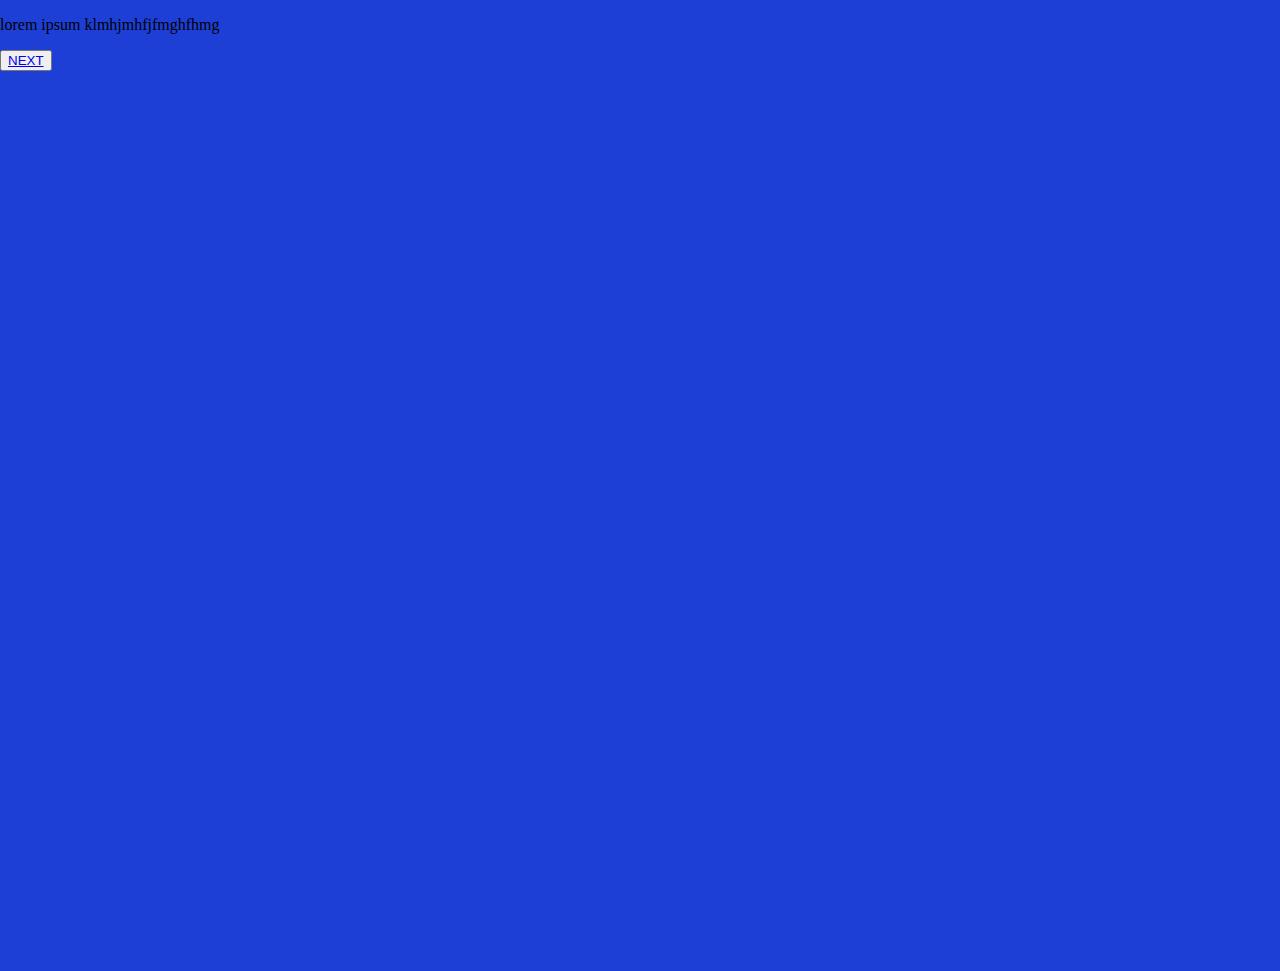
==== page_1.html @ 79ce1456 "assets - html - css" ====
<!DOCTYPE html>
<html lang="en">
 <head>
   <meta charset="utf-8" />
   <meta name="viewport" content="width=device-width, initial-scale=1.0">
 
   <title>Sketch</title>
 
   <link rel="stylesheet" type="text/css" href="style.css">
 
   <script src="libraries/p5.min.js"></script>
   <script src="libraries/p5.sound.min.js"></script>
 </head>
 
 <body>
 
   <script src="sketch_bg.js"> </script>
 
 
   <div class="rect" >
     <div class="rect1">
     </div>
     <div class="rect2">
      <p> lorem ipsum klmhjmhfjfmghfhmg</p>
      <button><a href="page_2.html">NEXT</a></button>
     </div>
 </div>
---- style.css ----
html, body {
  margin: 0;
  padding: 0;
  background-color: #1d3fd6;
 }
  
  
 canvas {
  display: block;
 }
  
 .button {
  background-color: white;
  border:0.16em solid #1d3fd6;
  padding: 15px 32px;
  color: 29, 64, 214;
  text-align: center;
  text-decoration: none;
  display: inline-block;
  font-size: 25px;
 }
  
 .button:hover{
  background-color: #1d3fd6;
  color: white ;
  border-color: white;
 }
  
 text{
  font-size: 20;
  text-align: center;
 }
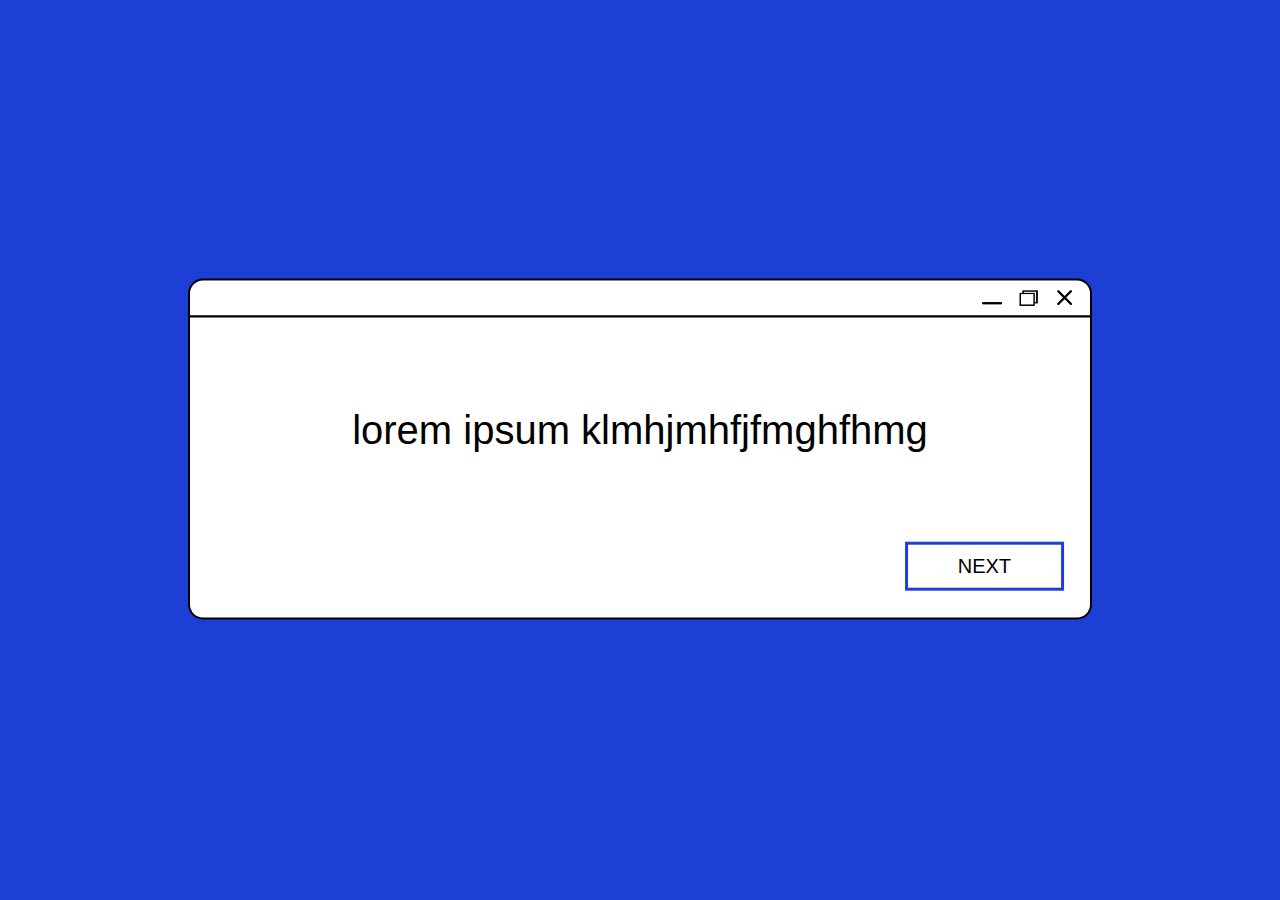
==== commit dd9375e4: "aggiunta topbar" ====
--- a/page_1.html
+++ b/page_1.html
@@ -19,9 +19,10 @@
  
    <div class="rect" >
      <div class="rect1">
+      <img src="assets/toptab.png" class="toptab"/>
      </div>
      <div class="rect2">
       <p> lorem ipsum klmhjmhfjfmghfhmg</p>
-      <button><a href="page_2.html">NEXT</a></button>
+      <button class="button bpage1"><a href="page_2.html">NEXT</a></button>
      </div>
  </div>
--- a/style.css
+++ b/style.css
@@ -12,12 +12,24 @@
  .button {
   background-color: white;
   border:0.16em solid #1d3fd6;
-  padding: 15px 32px;
-  color: 29, 64, 214;
-  text-align: center;
-  text-decoration: none;
+  margin: 10px;
+  font-size: 20px;
+  transition-duration: 0.4s;
+  padding: 10px 50px;
+  transform: translateY(-30%);
   display: inline-block;
-  font-size: 25px;
+  
+ }
+
+ .toptab {
+   float: right;
+   width: 10%;
+   transform: translateY(60%) translateX(-20%)
+
+ }
+
+ .button_cont {
+   text-align: center;
  }
   
  .button:hover{
@@ -26,8 +38,74 @@
   border-color: white;
  }
   
+.bpage1 {
+  float:right;
+  transform: translateX(-10%) translateY(80%)
+}
+
+
  text{
   font-size: 20;
   text-align: center;
  }
- + 
+ * {
+  font-family: Arial, Helvetica, sans-serif;
+}
+
+
+
+
+.rect {
+  position: absolute;
+left: 50%;
+top: 50%;
+transform: translate(-50%, -50%);
+}
+
+.rect1{
+ width:900px;
+height:35px;
+ border-width: 2px;
+border-style: solid;
+border-top-left-radius: 15px;
+border-top-right-radius: 15px;
+background-color: white;
+}
+
+.rect2{
+  width: 900px;
+ height:300px;
+ transform: translateY(-2px);
+ border-style: solid;
+ border-width: 2px;
+ border-bottom-left-radius: 15px;
+ border-bottom-right-radius: 15px;
+ background-color: white;
+ }
+
+ .rect2 p{
+  margin-top: 10%;
+  text-align: center;
+  font-size: 40px;
+ }
+
+
+
+
+
+ a {
+
+  color: black;
+  text-decoration: none;
+
+ }
+
+
+ 
+
+.testohome {
+  font-size: 140px;
+  margin:0px;
+  position: relative;
+}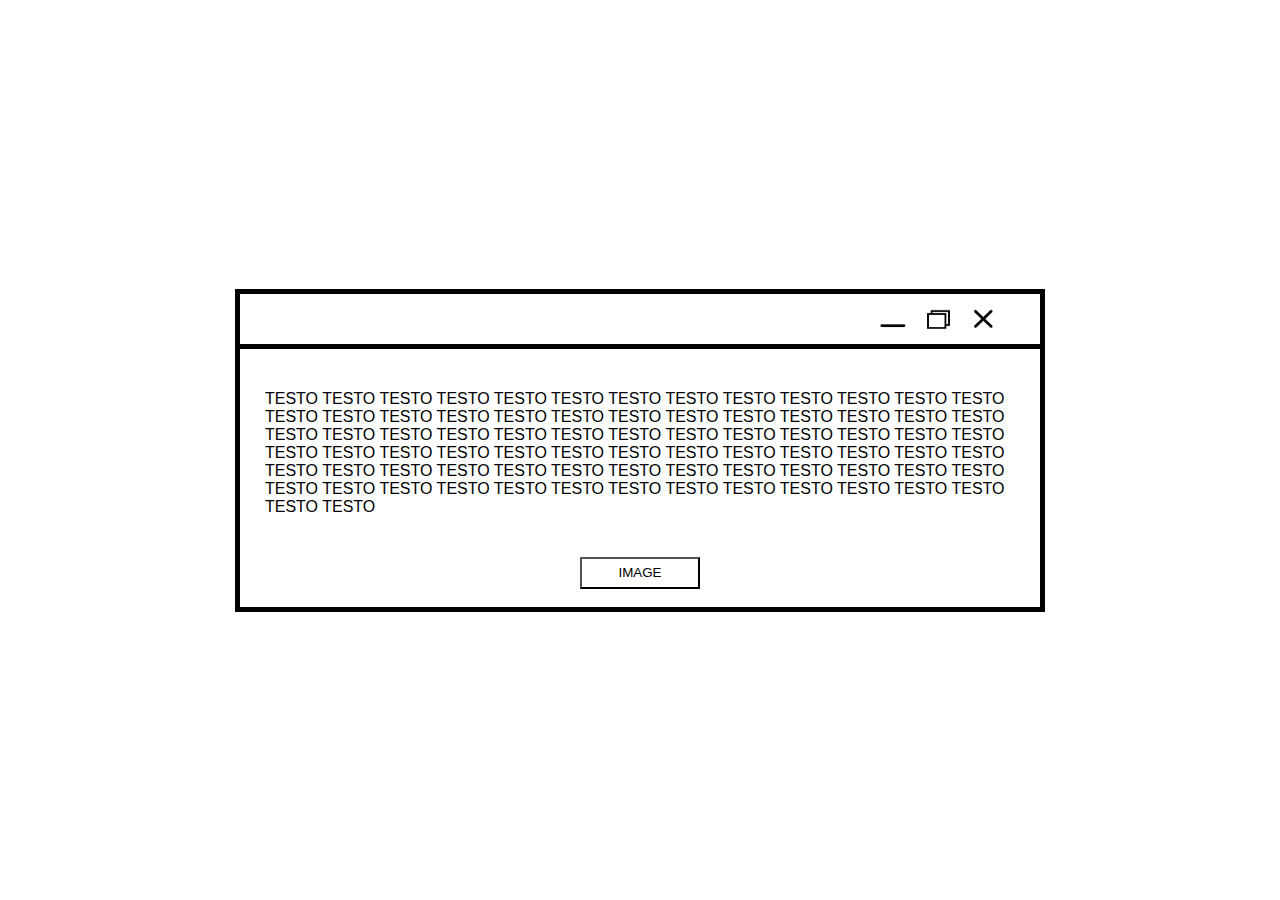
==== commit a9ea1d32: "visualization-1" ====
--- a/page_1.html
+++ b/page_1.html
@@ -12,17 +12,73 @@
    <script src="libraries/p5.sound.min.js"></script>
  </head>
  
- <body>
+
+<body>
+<!---
+ <body class= "pagine_blu">
  
-   <script src="sketch_bg.js"> </script>
- 
+   <div class="script">
+     <script src="sketch_bg.js"> </script>
+    </div>
+  
  
    <div class="rect" >
      <div class="rect1">
       <img src="assets/toptab.png" class="toptab"/>
      </div>
      <div class="rect2">
-      <p> lorem ipsum klmhjmhfjfmghfhmg</p>
-      <button class="button bpage1"><a href="page_2.html">NEXT</a></button>
+      <p id="pag1"> Lorem ipsum dolor sit amet, 
+        consectetur adipiscing elit, 
+        sed do eiusmod tempor incididunt 
+        ut labore et dolore magna aliqua. 
+        Ut enim ad minim veniam."
+        </p>
+      <button class="button bpage1" ><a href="page_2.html">
+        NEXT</a></button>
      </div>
  </div>
+-->
+
+<div class="question-page-box">
+  <div class="question-box">
+
+    <div class="question-box-top">
+      <img src="assets/toptab.png" class="toptab"/>
+    </div>
+    <div class="question-box-in">
+
+      <div class="question-box-text-div">
+        <p class="question-box-text-p">
+          TESTO TESTO TESTO TESTO TESTO
+          TESTO TESTO TESTO TESTO TESTO
+          TESTO TESTO TESTO TESTO TESTO
+          TESTO TESTO TESTO TESTO TESTO
+          TESTO TESTO TESTO TESTO TESTO
+          TESTO TESTO TESTO TESTO TESTO
+          TESTO TESTO TESTO TESTO TESTO
+          TESTO TESTO TESTO TESTO TESTO
+          TESTO TESTO TESTO TESTO TESTO
+          TESTO TESTO TESTO TESTO TESTO
+          TESTO TESTO TESTO TESTO TESTO
+          TESTO TESTO TESTO TESTO TESTO
+          TESTO TESTO TESTO TESTO TESTO
+          TESTO TESTO TESTO TESTO TESTO
+          TESTO TESTO TESTO TESTO TESTO
+          TESTO TESTO TESTO TESTO TESTO
+        </p>
+      </div>
+
+    
+    </div>
+
+    <div class="single-button-div">
+      <button class="button-image">
+        IMAGE
+      </button>
+    </div>
+  
+  </div>
+</div>
+
+</body>
+</html>--- a/style.css
+++ b/style.css
@@ -1,36 +1,43 @@
+
 html, body {
-  margin: 0;
-  padding: 0;
-  background-color: #1d3fd6;
- }
-  
-  
+  height: 100%;
+  width: 100%;
+  margin: 0px;
+  cursor: url('image-path.png'),auto;
+  
+ }
+
+
+
  canvas {
   display: block;
  }
   
  .button {
   background-color: white;
-  border:0.16em solid #1d3fd6;
-  margin: 10px;
+  border: 0.16em solid #1d3fd6;
+  margin: 10px 0px;
   font-size: 20px;
-  transition-duration: 0.4s;
-  padding: 10px 50px;
-  transform: translateY(-30%);
+  padding: 10px 30px;
   display: inline-block;
-  
- }
+ }
+
+
 
  .toptab {
    float: right;
-   width: 10%;
-   transform: translateY(60%) translateX(-20%)
-
- }
+   width: 15%; /*10*/
+   transform: translateY(80%) translateX(-20%)
+
+ }
+
+
 
  .button_cont {
    text-align: center;
- }
+ } 
+
+ 
   
  .button:hover{
   background-color: #1d3fd6;
@@ -40,9 +47,15 @@
   
 .bpage1 {
   float:right;
-  transform: translateX(-10%) translateY(80%)
-}
-
+  transform: translateX(0%) translateY(-15px)
+}
+
+/*
+#button_page1_text:hover {
+  color: white;
+  margin: 0px;
+ }
+ */
 
  text{
   font-size: 20;
@@ -50,44 +63,61 @@
  }
  
  * {
-  font-family: Arial, Helvetica, sans-serif;
+  font-family: Helvetica, Arial, sans-serif;
 }
 
 
 
 
 .rect {
-  position: absolute;
+position: absolute;
 left: 50%;
 top: 50%;
 transform: translate(-50%, -50%);
+padding: 0%
 }
 
 .rect1{
- width:900px;
-height:35px;
- border-width: 2px;
+width: 800px; /*900px*/
+height: 50px;  /*35px*/
+border-width: 2px;
+border-color: white;
 border-style: solid;
-border-top-left-radius: 15px;
-border-top-right-radius: 15px;
-background-color: white;
+/*border-top-left-radius: 15px;
+border-top-right-radius: 15px;*/
+background-color:#1d3fd6;
+margin: 0px
 }
 
 .rect2{
-  width: 900px;
- height:300px;
+ width: 700px;
+ height: 300px;  /*300px*/
  transform: translateY(-2px);
  border-style: solid;
  border-width: 2px;
- border-bottom-left-radius: 15px;
- border-bottom-right-radius: 15px;
- background-color: white;
+ border-color:white;
+ /*border-bottom-left-radius: 15px;
+ border-bottom-right-radius: 15px;*/
+ background-color: #1d3fd6;
+ padding: 50px;
+ padding-top: 0px;
+ padding-bottom: 75px;
  }
 
  .rect2 p{
-  margin-top: 10%;
+  /*margin-top: 10%;*/
   text-align: center;
-  font-size: 40px;
+  font-size: 42px;
+  overflow: hidden;
+  text-overflow: clip;
+  word-wrap: break-word;
+  margin-bottom: 0px
+ }
+
+ #pag1 {
+  text-align: justify;
+  color: white;
+
  }
 
 
@@ -104,8 +134,334 @@
 
  
 
-.testohome {
-  font-size: 140px;
-  margin:0px;
+#testo-home {
+  font-size: 8em;
+  margin: 0px;
   position: relative;
-}+  word-wrap: break-word;
+  display: flex;
+  justify-content: center;
+  align-items: center;
+}
+
+#home-text-box { 
+
+  width: 100%;
+  height: 100%;
+  display: flex;
+  justify-content: center;
+  align-items: center;
+  
+
+  background-color :red;
+  
+}
+
+#homepage_button { 
+  transform: translateY(-600%) translateX(0%)
+}
+
+.pagine_blu { 
+  background-color: #1d3fd6;
+ 
+}
+
+#background-sketch { 
+  background-color: #1d3fd6;
+  z-index: -10;
+  width: 100%;
+  height: 100%;
+}
+
+
+#homepage-bigbox { 
+  display: flex; 
+}
+
+
+
+
+/* HOMEPAGE */
+ .big-container { 
+  display: flex; 
+  
+  width: 100%;
+  height: 100%;
+  background: none;
+ 
+}
+
+div .big-text  { 
+  
+  width: 90%;
+  height: 80%;
+  
+  display: flex;
+  padding: 5%;
+  background: none;
+}
+
+.big-text-in { 
+  font-size: 108px;
+  margin: 0px;
+  
+  line-height: 96px;
+  background: none;
+  
+}
+
+.button-forward  { 
+  width: 160px;
+  height: 56px;
+  position: absolute;
+  left: 83.1%;
+  top: 81.5%;
+  
+}
+
+#sketch-background { 
+
+  z-index: -100;
+  width: 100%;
+  height: 100%;
+  position: absolute;
+  left: 0px;
+  top: 0px;
+  width: 100%;
+  height: 100%;
+  display: flex;
+  
+}
+
+
+/* PAGINA UNO */
+
+.question-page-box {
+  display: flex;
+  justify-content: center;
+  align-items: center;
+  width: 100%;
+  height: 100%;
+  background-color: white;
+  margin: 0px;
+  
+  }
+
+
+.question-box {
+  width: 800px;
+  
+  background-color: white;
+  overflow: auto;
+  border: 5px solid black;
+  }
+
+.question-box-top {
+  width: 750px;
+  height: 50px;
+  background-color:white;
+  padding-left: 25px;
+  padding-right: 25px;
+  border-bottom: 5px solid black;
+  }
+
+  .question-box-in {
+    width: 750px;
+    
+    padding: 25px;
+    background-color:white;
+    
+    
+    
+    }
+
+    .single-button-div {
+      width: 800px;
+      height: 50px;
+      
+      background-color: white;
+      display: flex; 
+      justify-content: center;
+  align-items: top;
+  
+      }
+
+.button-image  {
+  width: 120px;
+  height: 32px;
+  background-color: white;
+
+  }
+
+  .question-box-text-p {
+    overflow: auto;
+    }
+
+
+    .toptab {
+      float: right;
+      width: 15%; /*10*/
+      transform: translateY(80%) translateX(-20%)
+   
+    }
+
+    
+/* PAGINA 2 */
+
+.double-button-div {
+  width: 800px;
+  height: 50px;    
+  background-color: orange;
+  display: flex; 
+  justify-content: center;
+  align-items: top;
+  
+}
+
+.double-button {
+  margin-left: 10%;
+  margin-right: 10%;
+  /* STILE BOTTONI */
+  }
+
+
+
+
+
+.rect{
+  width: 800px; /*900px*/
+  height: 500px;  /*35px*/
+  border-width: 2px;
+  border-color: white;
+  border-style: solid;
+  /*border-top-left-radius: 15px;
+  border-top-right-radius: 15px;*/
+  background-color: yellow;
+  margin: 0px
+  }
+  
+  
+  .rect1{
+   width: 700px;
+   height: 300px;  /*300px*/
+   transform: translateY(-2px);
+   border-style: solid;
+   border-width: 2px;
+   border-color:white;
+   /*border-bottom-left-radius: 15px;
+   border-bottom-right-radius: 15px;*/
+   background-color: red;
+   padding: 50px;
+   padding-top: 0px;
+   padding-bottom: 75px;
+   }
+  
+
+   .interaction-text {
+    color:red;
+    font-size: 108px;
+    margin: 0px;
+  
+    line-height: 96px;
+    background: none;
+  
+
+    }
+
+    
+
+   
+   
+  /* PROVA DIV */
+
+
+.myClass {
+  width: 600px; 
+  background-color: purple;
+  height: 600px;
+ 
+
+}
+
+.myP {
+  color: red;
+  font-size: 12px;
+}
+
+.myDiv2 {
+  background-color: yellow;
+  height: 700px;
+  width: 200px;
+  position: absolute;
+
+  
+}
+
+
+.asters {
+  width: 50px;
+  height: 50px;
+  
+}
+
+
+/* INTERACTION PARTS */
+
+.button-symbol {
+  width: 182px;
+  height: 182px;
+  font-size: 102px;
+  color: white;
+  background: #1d3fd6;
+  border: solid white 3px;
+  outline: none;
+  
+  outline: none;
+  display: flex; 
+  align-items: center; 
+  justify-content: center;
+}
+
+.button-symbol:hover {
+  width: 182px;
+  height: 182px;
+  font-size: 102px;
+  color: #1d3fd6;
+  background: white;
+
+  
+  outline: none;
+  
+  outline: none;
+  display: flex; 
+  align-items: center; 
+  justify-content: center;
+}
+
+  
+  
+  
+  
+  
+   
+  
+  
+   
+  
+  
+  
+ 
+  
+ 
+  
+  
+  
+  
+  
+  
+  
+  
+
+
+
+
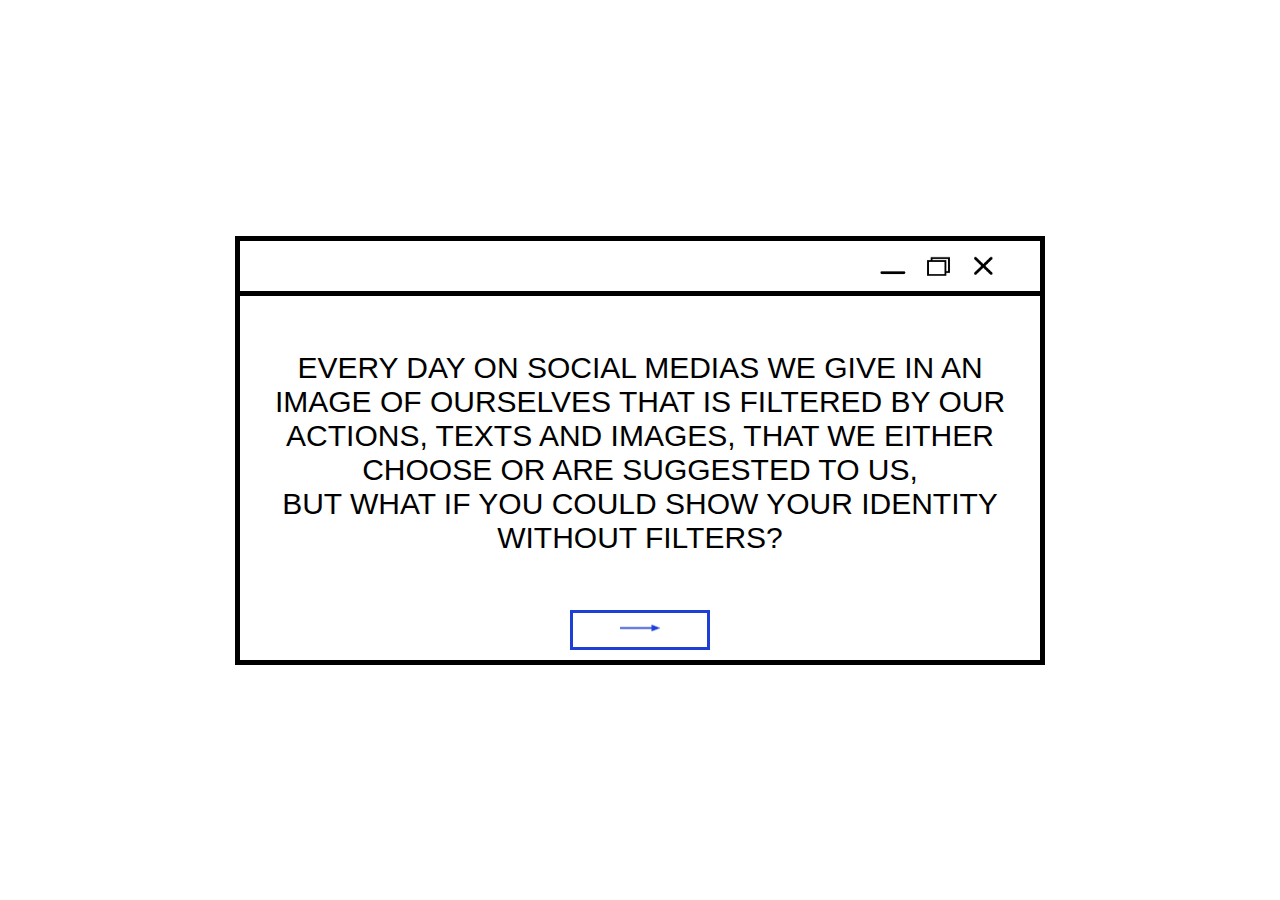
==== commit eb7a6f54: "visualization-2" ====
--- a/page_1.html
+++ b/page_1.html
@@ -1,84 +1,70 @@
-<!DOCTYPE html>
-<html lang="en">
- <head>
-   <meta charset="utf-8" />
-   <meta name="viewport" content="width=device-width, initial-scale=1.0">
- 
-   <title>Sketch</title>
- 
-   <link rel="stylesheet" type="text/css" href="style.css">
- 
-   <script src="libraries/p5.min.js"></script>
-   <script src="libraries/p5.sound.min.js"></script>
- </head>
- 
-
-<body>
-<!---
- <body class= "pagine_blu">
- 
-   <div class="script">
-     <script src="sketch_bg.js"> </script>
-    </div>
-  
- 
-   <div class="rect" >
-     <div class="rect1">
-      <img src="assets/toptab.png" class="toptab"/>
-     </div>
-     <div class="rect2">
-      <p id="pag1"> Lorem ipsum dolor sit amet, 
-        consectetur adipiscing elit, 
-        sed do eiusmod tempor incididunt 
-        ut labore et dolore magna aliqua. 
-        Ut enim ad minim veniam."
-        </p>
-      <button class="button bpage1" ><a href="page_2.html">
-        NEXT</a></button>
-     </div>
- </div>
--->
-
-<div class="question-page-box">
-  <div class="question-box">
-
-    <div class="question-box-top">
-      <img src="assets/toptab.png" class="toptab"/>
-    </div>
-    <div class="question-box-in">
-
-      <div class="question-box-text-div">
-        <p class="question-box-text-p">
-          TESTO TESTO TESTO TESTO TESTO
-          TESTO TESTO TESTO TESTO TESTO
-          TESTO TESTO TESTO TESTO TESTO
-          TESTO TESTO TESTO TESTO TESTO
-          TESTO TESTO TESTO TESTO TESTO
-          TESTO TESTO TESTO TESTO TESTO
-          TESTO TESTO TESTO TESTO TESTO
-          TESTO TESTO TESTO TESTO TESTO
-          TESTO TESTO TESTO TESTO TESTO
-          TESTO TESTO TESTO TESTO TESTO
-          TESTO TESTO TESTO TESTO TESTO
-          TESTO TESTO TESTO TESTO TESTO
-          TESTO TESTO TESTO TESTO TESTO
-          TESTO TESTO TESTO TESTO TESTO
-          TESTO TESTO TESTO TESTO TESTO
-          TESTO TESTO TESTO TESTO TESTO
-        </p>
-      </div>
-
-    
-    </div>
-
-    <div class="single-button-div">
-      <button class="button-image">
-        IMAGE
-      </button>
-    </div>
-  
-  </div>
-</div>
-
-</body>
+<!DOCTYPE html>
+<html lang="en">
+ <head>
+   <meta charset="utf-8" />
+   <meta name="viewport" content="width=device-width, initial-scale=1.0">
+ 
+   <title>Sketch</title>
+ 
+   <link rel="stylesheet" type="text/css" href="style.css">
+ 
+   <script src="libraries/p5.min.js"></script>
+   <script src="libraries/p5.sound.min.js"></script>
+ </head>
+ 
+
+<body>
+<!---
+ <body class= "pagine_blu">
+ 
+   <div class="script">
+     <script src="sketch_bg.js"> </script>
+    </div>
+  
+ 
+   <div class="rect" >
+     <div class="rect1">
+      <img src="assets/toptab.png" class="toptab"/>
+     </div>
+     <div class="rect2">
+      <p id="pag1"> Lorem ipsum dolor sit amet, 
+        consectetur adipiscing elit, 
+        sed do eiusmod tempor incididunt 
+        ut labore et dolore magna aliqua. 
+        Ut enim ad minim veniam."
+        </p>
+      <button class="button bpage1" ><a href="page_2.html">
+        NEXT</a></button>
+     </div>
+ </div>
+-->
+
+<div class="question-page-box">
+  <div class="question-box">
+
+    <div class="question-box-top">
+      <img src="assets/toptab.png" class="toptab"/>
+    </div>
+    <div class="question-box-in">
+
+      <div class="question-box-text-div">
+        <p class="question-box-text-p">
+         EVERY DAY ON SOCIAL MEDIAS WE GIVE IN AN IMAGE OF OURSELVES THAT IS FILTERED BY OUR ACTIONS, TEXTS AND IMAGES, THAT WE EITHER CHOOSE OR ARE SUGGESTED TO US, 
+        <br>BUT WHAT IF YOU COULD SHOW YOUR IDENTITY WITHOUT FILTERS?
+        </p>
+      </div>
+
+    
+    </div>
+
+    <div class="single-button-div">
+      <button class="button-image" onclick="window.location.href='page_2.html';">
+        <img src="assets/button-forward.png" width="40px" style="align-content: center;">
+      </button>
+    </div>
+  
+  </div>
+</div>
+
+</body>
 </html>--- a/style.css
+++ b/style.css
@@ -389,7 +389,7 @@
 }
 
 .myDiv2 {
-  background-color: yellow;
+  /*background-color: yellow;*/
   height: 700px;
   width: 200px;
   position: absolute;
@@ -438,30 +438,583 @@
   justify-content: center;
 }
 
+
+
+.button-symbol-small {
+  width: 120px;
+  height: 120px;
+  font-size: 72px;
+  color: white;
+  background: #1d3fd6;
+  border: solid white 3px;
+  outline: none;
+  
+  outline: none;
+  display: flex; 
+  align-items: center; 
+  justify-content: center;
+}
+
+
+
+
+.button-symbol-small:hover {
+  width: 120px;
+  height: 120px;
+  font-size: 72px;
+  color: #1d3fd6;
+  background: white;
+
+  
+  outline: none;
+  
+  outline: none;
+  display: flex; 
+  align-items: center; 
+  justify-content: center;
+}
   
   
   
   
   
    
-  
-  
+/* GRAPH */
+
+.button-graph {
+  margin-left: 10%;
+  margin-right: 10%;
+  width: 275px;
+  font-size: 24px;
+  margin-bottom: 5%;
+  color: black;
+  background: white; 
+  border: solid #1d3fd6 3px; 
+  outline: none
+}
+  
+.button-graph:hover {
+  
+  color: white;
+  background: #1d3fd6; 
+  border: solid #1d3fd6 3px; 
+  outline: none
+}
+  
+  
+.canvas-visual {
+  background: none;
+  border: 2px solid black;
+  display: flex; 
+  align-content: center; 
+  justify-content: center;
+}
    
   
   
   
- 
-  
- 
-  
-  
-  
-  
-  
-  
-  
-  
-
-
-
-
+
+
+/* CSS ELE */
+
+html, body {
+  height: 100%;
+  width: 100%;
+  margin: 0px;
+  cursor: url('image-path.png'),auto;
+  
+ }
+
+
+
+ canvas {
+  display: block;
+ }
+  
+ .button {
+  background-color: white;
+  border: 0.16em solid #1d3fd6;
+  margin: 10px 0px;
+  font-size: 20px;
+  padding: 10px 30px;
+  display: inline-block;
+ }
+
+
+
+ .toptab {
+   float: right;
+   width: 15%; /*10*/
+   transform: translateY(80%) translateX(-20%)
+
+ }
+
+
+
+ .button_cont {
+   text-align: center;
+ } 
+
+ 
+  
+ .button:hover{
+  background-color: #1d3fd6;
+  color: white ;
+  border-color: white;
+ }
+  
+.bpage1 {
+  float:right;
+  transform: translateX(0%) translateY(-15px)
+}
+
+/*
+#button_page1_text:hover {
+  color: white;
+  margin: 0px;
+ }
+ */
+
+ text{
+  font-size: 20;
+  text-align: center;
+ }
+ 
+ * {
+  font-family: Helvetica, Arial, sans-serif;
+}
+
+
+
+
+.rect {
+position: absolute;
+left: 50%;
+top: 50%;
+transform: translate(-50%, -50%);
+padding: 0%
+}
+
+.rect1{
+width: 800px; /*900px*/
+height: 50px;  /*35px*/
+border-width: 2px;
+border-color: white;
+border-style: solid;
+/*border-top-left-radius: 15px;
+border-top-right-radius: 15px;*/
+background-color:#1d3fd6;
+margin: 0px
+}
+
+.rect2{
+ width: 700px;
+ height: 300px;  /*300px*/
+ transform: translateY(-2px);
+ border-style: solid;
+ border-width: 2px;
+ border-color:white;
+ /*border-bottom-left-radius: 15px;
+ border-bottom-right-radius: 15px;*/
+ background-color: #1d3fd6;
+ padding: 50px;
+ padding-top: 0px;
+ padding-bottom: 75px;
+ }
+
+ .rect2 p{
+  /*margin-top: 10%;*/
+  text-align: center;
+  font-size: 42px;
+  overflow: hidden;
+  text-overflow: clip;
+  word-wrap: break-word;
+  margin-bottom: 0px
+ }
+
+ #pag1 {
+  text-align: justify;
+  color: white;
+
+ }
+
+
+
+
+
+ a {
+
+  color: black;
+  text-decoration: none;
+
+ }
+
+
+ 
+
+#testo-home {
+  font-size: 8em;
+  margin: 0px;
+  position: relative;
+  word-wrap: break-word;
+  display: flex;
+  justify-content: center;
+  align-items: center;
+}
+
+#home-text-box { 
+
+  width: 100%;
+  height: 100%;
+  display: flex;
+  justify-content: center;
+  align-items: center;
+  
+
+  background-color :red;
+  
+}
+
+#homepage_button { 
+  transform: translateY(-600%) translateX(0%)
+}
+
+.pagine_blu { 
+  background-color: #1d3fd6;
+ 
+}
+
+#background-sketch { 
+  background-color: #1d3fd6;
+  z-index: -10;
+  width: 100%;
+  height: 100%;
+}
+
+
+#homepage-bigbox { 
+  display: flex; 
+}
+
+
+
+
+/* HOMEPAGE */
+ .big-container { 
+  display: flex; 
+  
+  width: 100%;
+  height: 100%;
+  background: none;
+ 
+}
+
+div .big-text  { 
+  
+  width: 90%;
+  height: 80%;
+  
+  display: flex;
+  padding: 5%;
+  background: none;
+}
+
+.big-text-in { 
+  font-size: 108px;
+  margin: 0px;
+  
+  line-height: 96px;
+  background: none;
+  
+}
+
+.button-forward  { 
+  width: 160px;
+  height: 56px;
+  position: absolute;
+  left: 83.1%;
+  top: 81.5%;
+  
+}
+
+#sketch-background { 
+
+  z-index: -100;
+  width: 100%;
+  height: 100%;
+  position: absolute;
+  left: 0px;
+  top: 0px;
+  width: 100%;
+  height: 100%;
+  display: flex;
+  
+}
+
+
+/* PAGINA UNO */
+
+.question-page-box {
+  display: flex;
+  justify-content: center;
+  align-items: center;
+  width: 100%;
+  height: 100%;
+  background-color: white;
+  margin: 0px;
+  
+  }
+
+
+.question-box {
+  width: 800px;
+  
+  background-color: white;
+  overflow: auto;
+  border: 5px solid black;
+  }
+
+.question-box-top {
+  width: 750px;
+  height: 50px;
+  background-color:white;
+  padding-left: 25px;
+  padding-right: 25px;
+  border-bottom: 5px solid black;
+  }
+
+  .question-box-in {
+    width: 750px;
+    
+    padding: 25px;
+    background-color:white;
+    
+    
+    
+    }
+
+    .single-button-div {
+      width: 800px;
+      height: 50px;
+      
+      background-color: white;
+      display: flex; 
+      justify-content: center;
+  align-items: top;
+  
+      }
+
+.button-image  {
+  width: 140px;
+  height: 40px;
+  margin-bottom: 10%;
+  background-color: white;
+  border: solid #1d3fd6 3px;
+  outline: none;
+
+  }
+
+  .button-image:hover  {
+    width: 140px;
+    height: 40px;
+    margin-bottom: 10%;
+    background-color: #1d3fd6;
+    border: solid white 3px;
+    outline: none;
+    
+  }
+
+
+  
+ 
+  .question-box-text-p {
+    overflow: auto;
+    font-size: 30px;
+    text-align: center;
+    }
+
+
+
+    .toptab {
+      float: right;
+      width: 15%; /*10*/
+      transform: translateY(80%) translateX(-20%)
+   
+    }
+
+    
+/* PAGINA 2 */
+
+
+
+.double-button-div {
+  width: 800px;
+  height: 45px;    
+  /*background-color: orange;*/
+  display: flex; 
+  justify-content: center;
+  align-items: center;
+  
+}
+
+.double-button {
+  margin-left: 10%;
+  margin-right: 10%;
+  font-size: 30px;
+  margin-bottom: 5%;
+  color: black;
+  background: white;
+  border: solid #1d3fd6 3px;
+  outline: none;
+
+   /* STILE BOTTONI */
+
+  }
+
+
+  .double-button:hover {
+    background-color: #1d3fd6;
+    color: white ;
+    border-color: white;
+    
+   }
+
+  .double-button:hover + .hide {
+    visibility: visible;
+  }
+
+   .hide {
+     visibility:  hidden;
+     transform: translateY(-40%);
+   }
+
+
+
+
+.rect{
+  width: 800px; /*900px*/
+  height: 500px;  /*35px*/
+  border-width: 2px;
+  border-color: white;
+  border-style: solid;
+  /*border-top-left-radius: 15px;
+  border-top-right-radius: 15px;*/
+  background-color: yellow;
+  margin: 0px
+  }
+  
+  
+  .rect1{
+   width: 700px;
+   height: 300px;  /*300px*/
+   transform: translateY(-2px);
+   border-style: solid;
+   border-width: 2px;
+   border-color:white;
+   /*border-bottom-left-radius: 15px;
+   border-bottom-right-radius: 15px;*/
+   background-color: red;
+   padding: 50px;
+   padding-top: 0px;
+   padding-bottom: 75px;
+   }
+  
+
+   .interaction-text {
+    color:red;
+    font-size: 108px;
+    margin: 0px;
+  
+    line-height: 96px;
+    background: none;
+  
+
+    }
+
+
+
+    
+
+   
+   
+  /* PROVA DIV */
+
+
+.myClass {
+  width: 600px; 
+  background-color: purple;
+  height: 600px;
+ 
+
+}
+
+.myP {
+  color: red;
+  font-size: 12px;
+}
+
+.myDiv2 {
+  background-color: yellow;
+  height: 700px;
+  width: 200px;
+  position: absolute;
+
+  
+}
+
+
+.asters {
+  width: 50px;
+  height: 50px;
+  
+}
+
+
+/* INTERACTION PARTS */
+
+.button-symbol {
+  width: 182px;
+  height: 182px;
+  font-size: 102px;
+  color: white;
+  background: #1d3fd6;
+  border: solid white 3px;
+  outline: none;
+  
+  outline: none;
+  display: flex; 
+  align-items: center; 
+  justify-content: center;
+}
+
+.button-symbol:hover {
+  width: 182px;
+  height: 182px;
+  font-size: 102px;
+  color: #1d3fd6;
+  background: white;
+
+  
+  outline: none;
+  
+  outline: none;
+  display: flex; 
+  align-items: center; 
+  justify-content: center;
+}
+
+ 
+  
+ 
+  
+  
+  
+  
+  
+  
+  
+  
+
+
+
+
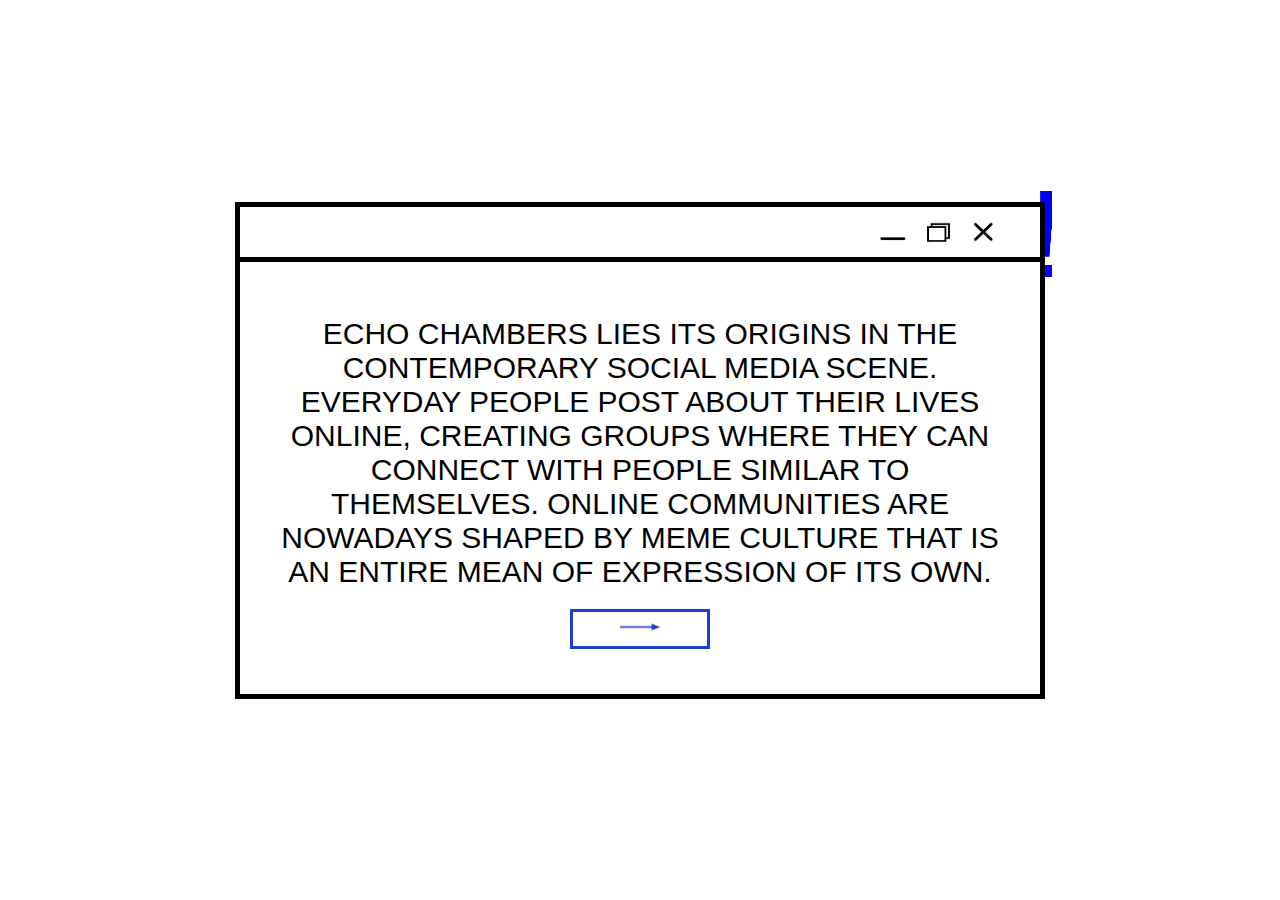
==== commit 6c7146cd: "grafico + profilo aggiornati + aggiunta sketch sfondo" ====
--- a/page_1.html
+++ b/page_1.html
@@ -4,7 +4,7 @@
    <meta charset="utf-8" />
    <meta name="viewport" content="width=device-width, initial-scale=1.0">
  
-   <title>Sketch</title>
+   <title>ECHO CHAMBER</title>
  
    <link rel="stylesheet" type="text/css" href="style.css">
  
@@ -14,57 +14,39 @@
  
 
 <body>
-<!---
- <body class= "pagine_blu">
- 
-   <div class="script">
-     <script src="sketch_bg.js"> </script>
-    </div>
-  
- 
-   <div class="rect" >
-     <div class="rect1">
-      <img src="assets/toptab.png" class="toptab"/>
-     </div>
-     <div class="rect2">
-      <p id="pag1"> Lorem ipsum dolor sit amet, 
-        consectetur adipiscing elit, 
-        sed do eiusmod tempor incididunt 
-        ut labore et dolore magna aliqua. 
-        Ut enim ad minim veniam."
-        </p>
-      <button class="button bpage1" ><a href="page_2.html">
-        NEXT</a></button>
-     </div>
- </div>
--->
 
-<div class="question-page-box">
-  <div class="question-box">
+  <div class="question-page-box">
+    <div class="question-box" id="over-sketch2">
 
     <div class="question-box-top">
       <img src="assets/toptab.png" class="toptab"/>
     </div>
+
     <div class="question-box-in">
-
       <div class="question-box-text-div">
         <p class="question-box-text-p">
-         EVERY DAY ON SOCIAL MEDIAS WE GIVE IN AN IMAGE OF OURSELVES THAT IS FILTERED BY OUR ACTIONS, TEXTS AND IMAGES, THAT WE EITHER CHOOSE OR ARE SUGGESTED TO US, 
-        <br>BUT WHAT IF YOU COULD SHOW YOUR IDENTITY WITHOUT FILTERS?
+        ECHO CHAMBERS LIES ITS ORIGINS IN THE CONTEMPORARY SOCIAL MEDIA SCENE. 
+        EVERYDAY PEOPLE POST ABOUT THEIR LIVES ONLINE, CREATING GROUPS WHERE THEY CAN CONNECT
+        WITH PEOPLE SIMILAR TO THEMSELVES. ONLINE COMMUNITIES ARE NOWADAYS SHAPED BY MEME CULTURE THAT IS AN ENTIRE
+        MEAN OF EXPRESSION OF ITS OWN.
         </p>
       </div>
-
-    
     </div>
 
     <div class="single-button-div">
-      <button class="button-image" onclick="window.location.href='page_2.html';">
-        <img src="assets/button-forward.png" width="40px" style="align-content: center;">
+      <button class="button-image"
+      id="homepage_button" onclick="window.location.href='page_2.html';">
+        <img src="assets/button-forward.png" id="bttn-image" 
+        width="40px" style="align-content: center;">
       </button>
     </div>
   
   </div>
-</div>
+  
+  <!--BACKGROUND SKETCH-->
+  <div class="script">
+    <script src="sketch_bg_2.js"> </script>
+  </div>
 
 </body>
 </html>--- a/style.css
+++ b/style.css
@@ -1,4 +1,3 @@
-
 html, body {
   height: 100%;
   width: 100%;
@@ -9,9 +8,7 @@
 
 
 
- canvas {
-  display: block;
- }
+ 
   
  .button {
   background-color: white;
@@ -157,9 +154,7 @@
   
 }
 
-#homepage_button { 
-  transform: translateY(-600%) translateX(0%)
-}
+
 
 .pagine_blu { 
   background-color: #1d3fd6;
@@ -278,11 +273,12 @@
     .single-button-div {
       width: 800px;
       height: 50px;
+    
       
-      background-color: white;
+    
       display: flex; 
       justify-content: center;
-  align-items: top;
+      align-items: center;
   
       }
 
@@ -311,7 +307,7 @@
 .double-button-div {
   width: 800px;
   height: 50px;    
-  background-color: orange;
+  
   display: flex; 
   justify-content: center;
   align-items: top;
@@ -484,7 +480,7 @@
 .button-graph {
   margin-left: 10%;
   margin-right: 10%;
-  width: 275px;
+  width: 285px;
   font-size: 24px;
   margin-bottom: 5%;
   color: black;
@@ -501,14 +497,24 @@
   outline: none
 }
   
-  
-.canvas-visual {
-  background: none;
-  border: 2px solid black;
+.button-graph:focus {
+  
+  color: white;
+  background: #1d3fd6; 
+  border: solid #1d3fd6 3px; 
+  outline: none
+}
+
+
+
+#canvas-visual {
+  border: 5px solid black;
   display: flex; 
   align-content: center; 
   justify-content: center;
 }
+
+
    
   
   
@@ -527,9 +533,7 @@
 
 
 
- canvas {
-  display: block;
- }
+
   
  .button {
   background-color: white;
@@ -675,9 +679,11 @@
   
 }
 
+/*
 #homepage_button { 
   transform: translateY(-600%) translateX(0%)
 }
+*/
 
 .pagine_blu { 
   background-color: #1d3fd6;
@@ -792,7 +798,7 @@
     
     
     }
-
+ /*
     .single-button-div {
       width: 800px;
       height: 50px;
@@ -803,7 +809,7 @@
   align-items: top;
   
       }
-
+*/
 .button-image  {
   width: 140px;
   height: 40px;
@@ -1003,18 +1009,126 @@
   justify-content: center;
 }
 
- 
-  
- 
-  
-  
-  
-  
-  
-  
-  
-  
-
-
-
-
+  
+  
+  
+  
+  
+  
+  
+
+
+
+
+/*NUOVE AGGIUNTE*/
+.button-symbol-white {
+  width: 182px;
+  height: 182px;
+  font-size: 102px;
+  color: #1d3fd6;
+  
+  background: white;
+  border: solid #1d3fd6 3px;
+  outline: none;
+  
+  outline: none;
+  display: flex; 
+  align-items: center; 
+  justify-content: center;
+}
+
+.button-symbol-white:hover {
+  width: 182px;
+  height: 182px;
+  font-size: 102px;
+  color: white;
+  background: #1d3fd6;
+  
+  outline: none;
+  border: none;
+  
+
+  display: flex; 
+  align-items: center; 
+  justify-content: center;
+}
+
+
+
+/* SKETCH HOMEPAGE */
+.script {
+  position: absolute; 
+  z-index: -100;
+}
+
+#over-sketch {
+  position: absolute; 
+  z-index: 100;
+}
+
+
+#over-sketch2 {
+  position: absolute; 
+  z-index: 100;
+}
+
+
+
+#over-sketch3 {
+  position: absolute; 
+  z-index: 100;
+}
+
+
+
+
+#bttn-image:hover { 
+  filter:brightness(1000%)
+}
+
+#button-home { 
+  color: #1d3fd6;
+}
+
+#button-home:hover { 
+  color: white;
+}
+
+
+.background  { 
+  display: flex;
+  align-content: center;
+  justify-content: center;
+  width: 100%;
+  height: 100%;
+  z-index: -100;
+}
+
+.background-image  { 
+  width: 100%;
+  height: 100%;
+  z-index: -100;
+}
+
+
+
+
+.p-download  { 
+  font-size: 40px; 
+  text-align: left;
+  border: 4px solid#1d3fd6;
+  background-color: white;
+  width: 325px; 
+  padding: 10px;
+  position: 100, 0;
+  margin-left: 50px;
+}
+
+
+.p-download:hover  { 
+  
+  border: none;
+  color: white;
+  background-color: #1d3fd6;
+  
+}
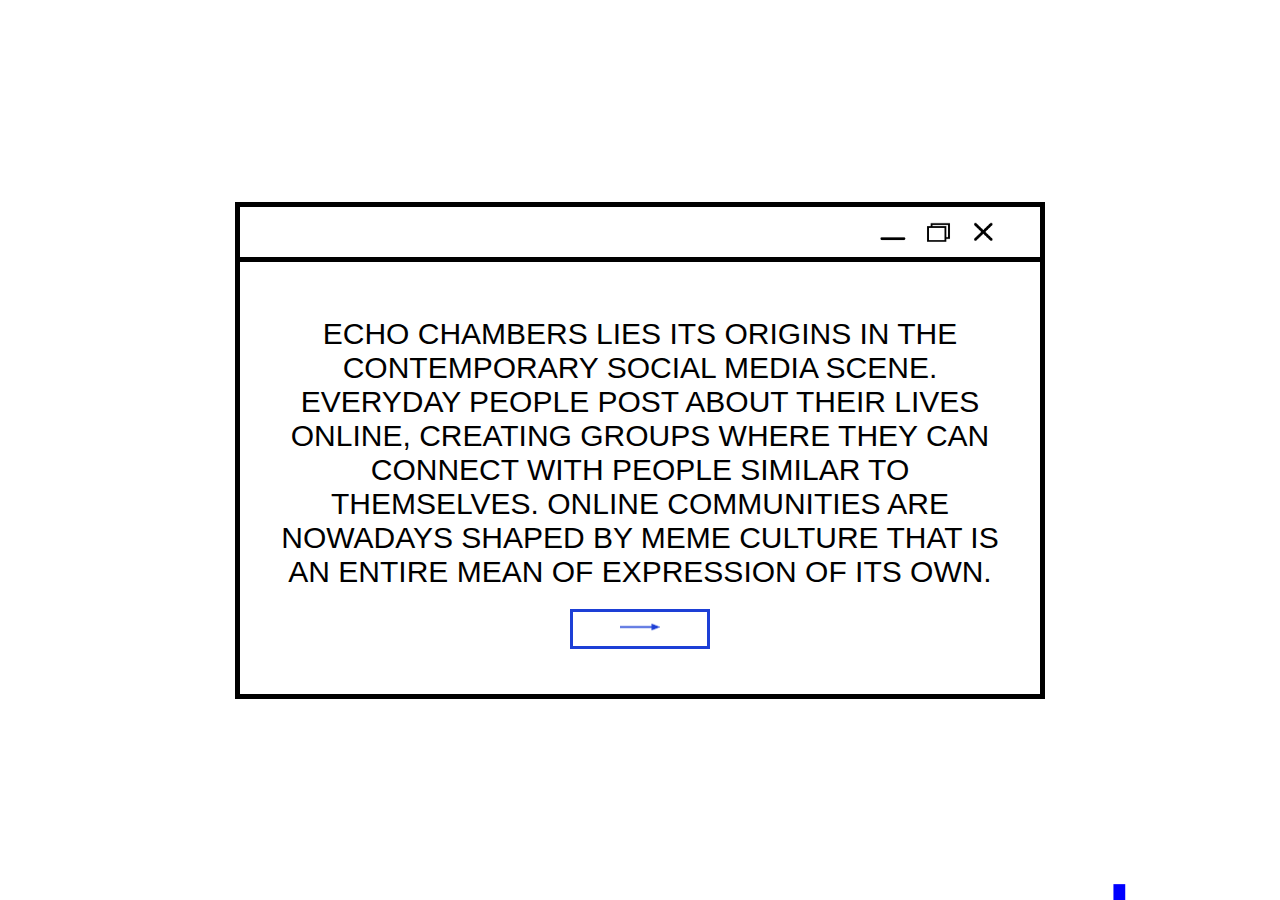
==== commit 6a734a59: "final-version" ====
--- a/page_1.html
+++ b/page_1.html
@@ -13,7 +13,7 @@
  </head>
  
 
-<body>
+  <body>
 
   <div class="question-page-box">
     <div class="question-box" id="over-sketch2">
@@ -48,5 +48,5 @@
     <script src="sketch_bg_2.js"> </script>
   </div>
 
-</body>
+  </body>
 </html>--- a/style.css
+++ b/style.css
@@ -1,15 +1,12 @@
+/* GENERAL ELEMENTS*/
+
 html, body {
   height: 100%;
   width: 100%;
   margin: 0px;
   cursor: url('image-path.png'),auto;
-  
  }
 
-
-
- 
-  
  .button {
   background-color: white;
   border: 0.16em solid #1d3fd6;
@@ -19,8 +16,6 @@
   display: inline-block;
  }
 
-
-
  .toptab {
    float: right;
    width: 15%; /*10*/
@@ -28,14 +23,11 @@
 
  }
 
-
-
  .button_cont {
    text-align: center;
  } 
 
- 
-  
+
  .button:hover{
   background-color: #1d3fd6;
   color: white ;
@@ -47,12 +39,6 @@
   transform: translateX(0%) translateY(-15px)
 }
 
-/*
-#button_page1_text:hover {
-  color: white;
-  margin: 0px;
- }
- */
 
  text{
   font-size: 20;
@@ -64,8 +50,6 @@
 }
 
 
-
-
 .rect {
 position: absolute;
 left: 50%;
@@ -74,52 +58,6 @@
 padding: 0%
 }
 
-.rect1{
-width: 800px; /*900px*/
-height: 50px;  /*35px*/
-border-width: 2px;
-border-color: white;
-border-style: solid;
-/*border-top-left-radius: 15px;
-border-top-right-radius: 15px;*/
-background-color:#1d3fd6;
-margin: 0px
-}
-
-.rect2{
- width: 700px;
- height: 300px;  /*300px*/
- transform: translateY(-2px);
- border-style: solid;
- border-width: 2px;
- border-color:white;
- /*border-bottom-left-radius: 15px;
- border-bottom-right-radius: 15px;*/
- background-color: #1d3fd6;
- padding: 50px;
- padding-top: 0px;
- padding-bottom: 75px;
- }
-
- .rect2 p{
-  /*margin-top: 10%;*/
-  text-align: center;
-  font-size: 42px;
-  overflow: hidden;
-  text-overflow: clip;
-  word-wrap: break-word;
-  margin-bottom: 0px
- }
-
- #pag1 {
-  text-align: justify;
-  color: white;
-
- }
-
-
-
-
 
  a {
 
@@ -128,8 +66,6 @@
 
  }
 
-
- 
 
 #testo-home {
   font-size: 8em;
@@ -155,11 +91,6 @@
 }
 
 
-
-.pagine_blu { 
-  background-color: #1d3fd6;
- 
-}
 
 #background-sketch { 
   background-color: #1d3fd6;
@@ -229,7 +160,8 @@
 }
 
 
-/* PAGINA UNO */
+
+/* PAGINA UNO*/
 
 .question-page-box {
   display: flex;
@@ -301,6 +233,84 @@
    
     }
 
+
+/* SKETCH PAGINE 1 E 2 */
+.script {
+  position: absolute; 
+  z-index: -100;
+}
+
+#over-sketch {
+  position: absolute; 
+  z-index: 100;
+}
+
+
+#over-sketch2 {
+  position: absolute; 
+  z-index: 100;
+}
+
+
+
+#over-sketch3 {
+  position: absolute; 
+  z-index: 100;
+}
+
+
+
+
+#bttn-image:hover { 
+  filter:brightness(1000%)
+}
+
+#button-home { 
+  color: #1d3fd6;
+}
+
+#button-home:hover { 
+  color: white;
+}
+
+
+.background  { 
+  display: flex;
+  align-content: center;
+  justify-content: center;
+  width: 100%;
+  height: 100%;
+  z-index: -100;
+}
+
+.background-image  { 
+  width: 100%;
+  height: 100%;
+  z-index: -100;
+}
+
+
+
+
+.p-download  { 
+  font-size: 40px; 
+  text-align: left;
+  border: 4px solid#1d3fd6;
+  background-color: white;
+  width: 325px; 
+  padding: 10px;
+  position: 100, 0;
+  margin-left: 50px;
+}
+
+
+.p-download:hover  { 
+  
+  border: none;
+  color: white;
+  background-color: #1d3fd6;
+  
+}
     
 /* PAGINA 2 */
 
@@ -320,85 +330,6 @@
   /* STILE BOTTONI */
   }
 
-
-
-
-
-.rect{
-  width: 800px; /*900px*/
-  height: 500px;  /*35px*/
-  border-width: 2px;
-  border-color: white;
-  border-style: solid;
-  /*border-top-left-radius: 15px;
-  border-top-right-radius: 15px;*/
-  background-color: yellow;
-  margin: 0px
-  }
-  
-  
-  .rect1{
-   width: 700px;
-   height: 300px;  /*300px*/
-   transform: translateY(-2px);
-   border-style: solid;
-   border-width: 2px;
-   border-color:white;
-   /*border-bottom-left-radius: 15px;
-   border-bottom-right-radius: 15px;*/
-   background-color: red;
-   padding: 50px;
-   padding-top: 0px;
-   padding-bottom: 75px;
-   }
-  
-
-   .interaction-text {
-    color:red;
-    font-size: 108px;
-    margin: 0px;
-  
-    line-height: 96px;
-    background: none;
-  
-
-    }
-
-    
-
-   
-   
-  /* PROVA DIV */
-
-
-.myClass {
-  width: 600px; 
-  background-color: purple;
-  height: 600px;
- 
-
-}
-
-.myP {
-  color: red;
-  font-size: 12px;
-}
-
-.myDiv2 {
-  /*background-color: yellow;*/
-  height: 700px;
-  width: 200px;
-  position: absolute;
-
-  
-}
-
-
-.asters {
-  width: 50px;
-  height: 50px;
-  
-}
 
 
 /* INTERACTION PARTS */
@@ -507,15 +438,6 @@
 
 
 
-#canvas-visual {
-  border: 5px solid black;
-  display: flex; 
-  align-content: center; 
-  justify-content: center;
-}
-
-
-   
   
   
   
@@ -523,184 +445,8 @@
 
 /* CSS ELE */
 
-html, body {
-  height: 100%;
-  width: 100%;
-  margin: 0px;
-  cursor: url('image-path.png'),auto;
-  
- }
-
-
-
-
-  
- .button {
-  background-color: white;
-  border: 0.16em solid #1d3fd6;
-  margin: 10px 0px;
-  font-size: 20px;
-  padding: 10px 30px;
-  display: inline-block;
- }
-
-
-
- .toptab {
-   float: right;
-   width: 15%; /*10*/
-   transform: translateY(80%) translateX(-20%)
-
- }
-
-
-
- .button_cont {
-   text-align: center;
- } 
-
- 
-  
- .button:hover{
-  background-color: #1d3fd6;
-  color: white ;
-  border-color: white;
- }
-  
-.bpage1 {
-  float:right;
-  transform: translateX(0%) translateY(-15px)
-}
-
-/*
-#button_page1_text:hover {
-  color: white;
-  margin: 0px;
- }
- */
-
- text{
-  font-size: 20;
-  text-align: center;
- }
- 
- * {
-  font-family: Helvetica, Arial, sans-serif;
-}
-
-
-
-
-.rect {
-position: absolute;
-left: 50%;
-top: 50%;
-transform: translate(-50%, -50%);
-padding: 0%
-}
-
-.rect1{
-width: 800px; /*900px*/
-height: 50px;  /*35px*/
-border-width: 2px;
-border-color: white;
-border-style: solid;
-/*border-top-left-radius: 15px;
-border-top-right-radius: 15px;*/
-background-color:#1d3fd6;
-margin: 0px
-}
-
-.rect2{
- width: 700px;
- height: 300px;  /*300px*/
- transform: translateY(-2px);
- border-style: solid;
- border-width: 2px;
- border-color:white;
- /*border-bottom-left-radius: 15px;
- border-bottom-right-radius: 15px;*/
- background-color: #1d3fd6;
- padding: 50px;
- padding-top: 0px;
- padding-bottom: 75px;
- }
-
- .rect2 p{
-  /*margin-top: 10%;*/
-  text-align: center;
-  font-size: 42px;
-  overflow: hidden;
-  text-overflow: clip;
-  word-wrap: break-word;
-  margin-bottom: 0px
- }
-
- #pag1 {
-  text-align: justify;
-  color: white;
-
- }
-
-
-
-
-
- a {
-
-  color: black;
-  text-decoration: none;
-
- }
-
-
- 
-
-#testo-home {
-  font-size: 8em;
-  margin: 0px;
-  position: relative;
-  word-wrap: break-word;
-  display: flex;
-  justify-content: center;
-  align-items: center;
-}
-
-#home-text-box { 
-
-  width: 100%;
-  height: 100%;
-  display: flex;
-  justify-content: center;
-  align-items: center;
-  
-
-  background-color :red;
-  
-}
-
-/*
-#homepage_button { 
-  transform: translateY(-600%) translateX(0%)
-}
-*/
-
-.pagine_blu { 
-  background-color: #1d3fd6;
- 
-}
-
-#background-sketch { 
-  background-color: #1d3fd6;
-  z-index: -10;
-  width: 100%;
-  height: 100%;
-}
-
-
-#homepage-bigbox { 
-  display: flex; 
-}
+
+
 
 
 
@@ -798,18 +544,8 @@
     
     
     }
- /*
-    .single-button-div {
-      width: 800px;
-      height: 50px;
-      
-      background-color: white;
-      display: flex; 
-      justify-content: center;
-  align-items: top;
-  
-      }
-*/
+ 
+
 .button-image  {
   width: 140px;
   height: 40px;
@@ -897,125 +633,8 @@
 
 
 
-.rect{
-  width: 800px; /*900px*/
-  height: 500px;  /*35px*/
-  border-width: 2px;
-  border-color: white;
-  border-style: solid;
-  /*border-top-left-radius: 15px;
-  border-top-right-radius: 15px;*/
-  background-color: yellow;
-  margin: 0px
-  }
-  
-  
-  .rect1{
-   width: 700px;
-   height: 300px;  /*300px*/
-   transform: translateY(-2px);
-   border-style: solid;
-   border-width: 2px;
-   border-color:white;
-   /*border-bottom-left-radius: 15px;
-   border-bottom-right-radius: 15px;*/
-   background-color: red;
-   padding: 50px;
-   padding-top: 0px;
-   padding-bottom: 75px;
-   }
-  
-
-   .interaction-text {
-    color:red;
-    font-size: 108px;
-    margin: 0px;
-  
-    line-height: 96px;
-    background: none;
-  
-
-    }
-
-
-
-    
-
-   
-   
-  /* PROVA DIV */
-
-
-.myClass {
-  width: 600px; 
-  background-color: purple;
-  height: 600px;
+
  
-
-}
-
-.myP {
-  color: red;
-  font-size: 12px;
-}
-
-.myDiv2 {
-  background-color: yellow;
-  height: 700px;
-  width: 200px;
-  position: absolute;
-
-  
-}
-
-
-.asters {
-  width: 50px;
-  height: 50px;
-  
-}
-
-
-/* INTERACTION PARTS */
-
-.button-symbol {
-  width: 182px;
-  height: 182px;
-  font-size: 102px;
-  color: white;
-  background: #1d3fd6;
-  border: solid white 3px;
-  outline: none;
-  
-  outline: none;
-  display: flex; 
-  align-items: center; 
-  justify-content: center;
-}
-
-.button-symbol:hover {
-  width: 182px;
-  height: 182px;
-  font-size: 102px;
-  color: #1d3fd6;
-  background: white;
-
-  
-  outline: none;
-  
-  outline: none;
-  display: flex; 
-  align-items: center; 
-  justify-content: center;
-}
-
-  
-  
-  
-  
-  
-  
-  
 
 
 
@@ -1055,80 +674,4 @@
 
 
 
-/* SKETCH HOMEPAGE */
-.script {
-  position: absolute; 
-  z-index: -100;
-}
-
-#over-sketch {
-  position: absolute; 
-  z-index: 100;
-}
-
-
-#over-sketch2 {
-  position: absolute; 
-  z-index: 100;
-}
-
-
-
-#over-sketch3 {
-  position: absolute; 
-  z-index: 100;
-}
-
-
-
-
-#bttn-image:hover { 
-  filter:brightness(1000%)
-}
-
-#button-home { 
-  color: #1d3fd6;
-}
-
-#button-home:hover { 
-  color: white;
-}
-
-
-.background  { 
-  display: flex;
-  align-content: center;
-  justify-content: center;
-  width: 100%;
-  height: 100%;
-  z-index: -100;
-}
-
-.background-image  { 
-  width: 100%;
-  height: 100%;
-  z-index: -100;
-}
-
-
-
-
-.p-download  { 
-  font-size: 40px; 
-  text-align: left;
-  border: 4px solid#1d3fd6;
-  background-color: white;
-  width: 325px; 
-  padding: 10px;
-  position: 100, 0;
-  margin-left: 50px;
-}
-
-
-.p-download:hover  { 
-  
-  border: none;
-  color: white;
-  background-color: #1d3fd6;
-  
-}
+
